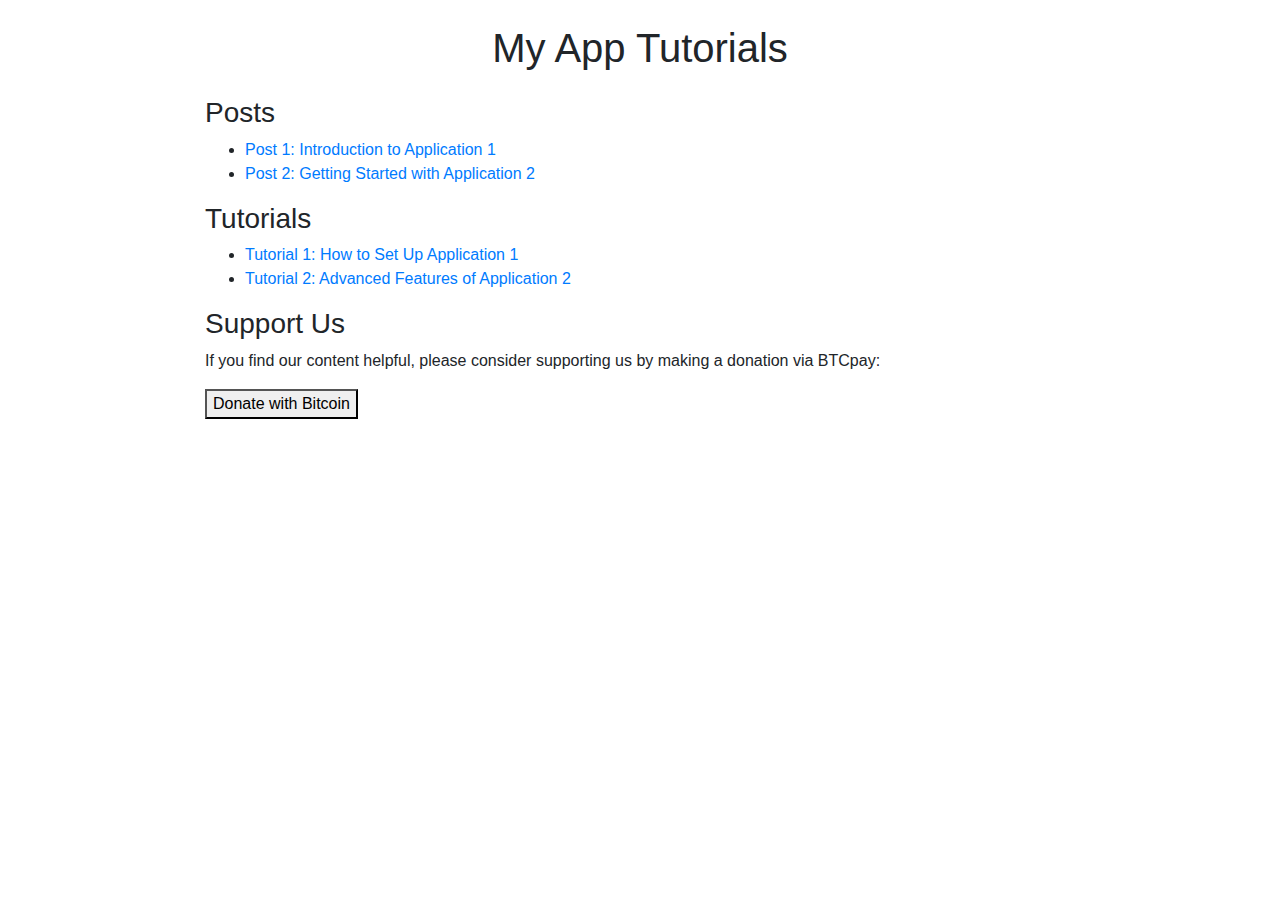
==== index.html @ 93d8fee6 "Create index.html" ====
<!DOCTYPE html>
<html lang="en">
<head>
    <meta charset="UTF-8">
    <meta name="viewport" content="width=device-width, initial-scale=1.0">
    <title>My App Tutorials</title>
    <link rel="stylesheet" href="https://maxcdn.bootstrapcdn.com/bootstrap/4.5.2/css/bootstrap.min.css">
    <script src="https://ajax.googleapis.com/ajax/libs/jquery/3.5.1/jquery.min.js"></script>
    <script src="https://cdnjs.cloudflare.com/ajax/libs/popper.js/1.16.0/umd/popper.min.js"></script>
    <script src="https://maxcdn.bootstrapcdn.com/bootstrap/4.5.2/js/bootstrap.min.js"></script>
    <style>
        .container {
            max-width: 900px;
        }
    </style>
</head>
<body>
    <div class="container">
        <h1 class="text-center my-4">My App Tutorials</h1>

        <h3>Posts</h3>
        <ul>
            <li><a href="post1.html">Post 1: Introduction to Application 1</a></li>
            <li><a href="post2.html">Post 2: Getting Started with Application 2</a></li>
            <!-- Add more post links here -->
        </ul>

        <h3>Tutorials</h3>
        <ul>
            <li><a href="tutorial1.html">Tutorial 1: How to Set Up Application 1</a></li>
            <li><a href="tutorial2.html">Tutorial 2: Advanced Features of Application 2</a></li>
            <!-- Add more tutorial links here -->
        </ul>

        <h3>Support Us</h3>
        <p>If you find our content helpful, please consider supporting us by making a donation via BTCpay:</p>
        <div id="btcpay">
            <!-- Add your BTCpay server button or QR code here -->
            <!-- Replace the 'data-button-code' value with your own BTCpay server data -->
            <button data-button-code="your-btcpay-data" class="btcpay-button">Donate with Bitcoin</button>
            <script src="https://your-btcpay-server-domain/btcpay.js"></script>
        </div>
    </div>
</body>
</html>
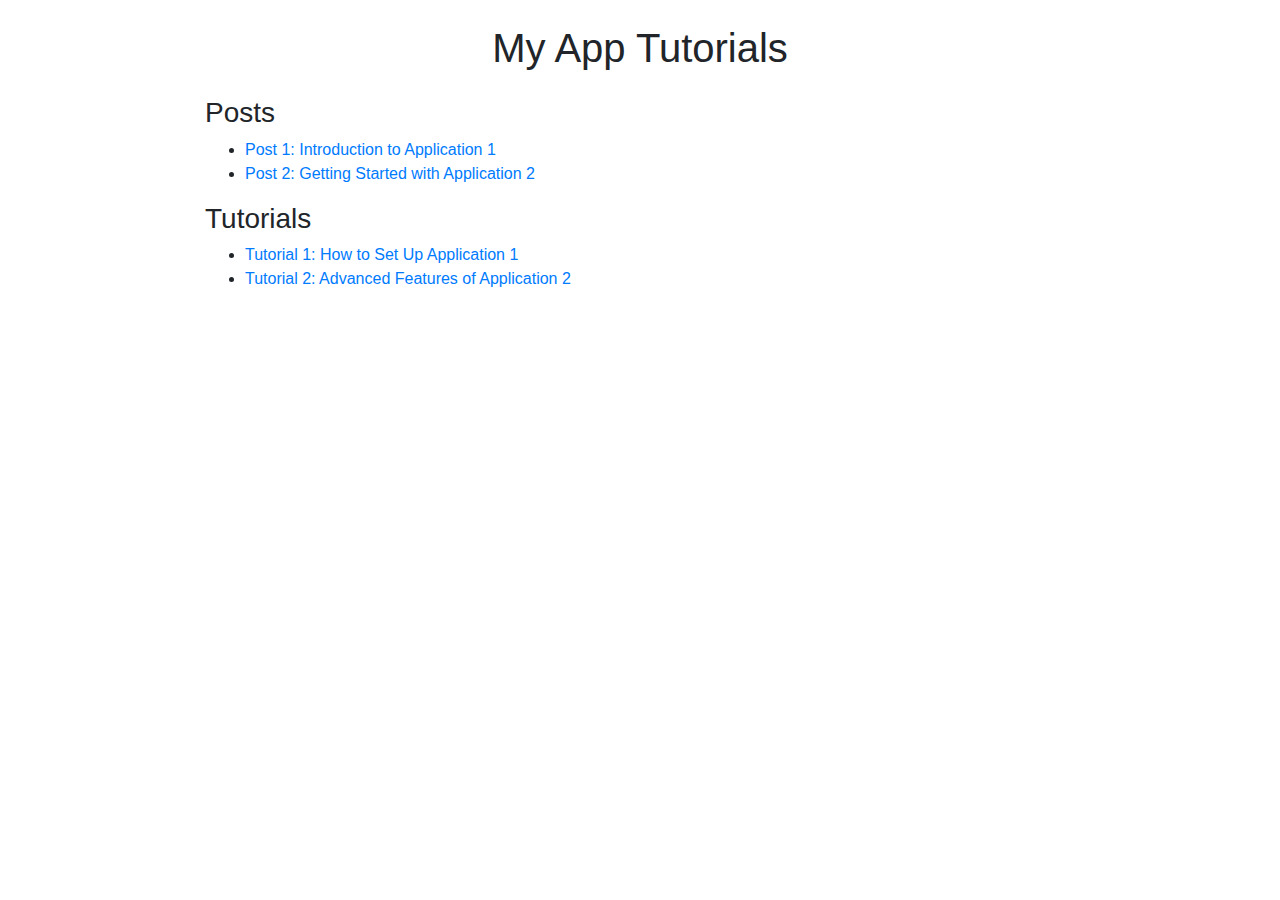
==== commit 3297606c: "Update index.html" ====
--- a/index.html
+++ b/index.html
@@ -32,13 +32,13 @@
             <!-- Add more tutorial links here -->
         </ul>
 
-        <h3>Support Us</h3>
+      <!--  <h3>Support Us</h3>
         <p>If you find our content helpful, please consider supporting us by making a donation via BTCpay:</p>
         <div id="btcpay">
             <!-- Add your BTCpay server button or QR code here -->
             <!-- Replace the 'data-button-code' value with your own BTCpay server data -->
-            <button data-button-code="your-btcpay-data" class="btcpay-button">Donate with Bitcoin</button>
-            <script src="https://your-btcpay-server-domain/btcpay.js"></script>
+           <!--  <button data-button-code="your-btcpay-data" class="btcpay-button">Donate with Bitcoin</button>
+            <script src="https://your-btcpay-server-domain/btcpay.js"></script> -->
         </div>
     </div>
 </body>
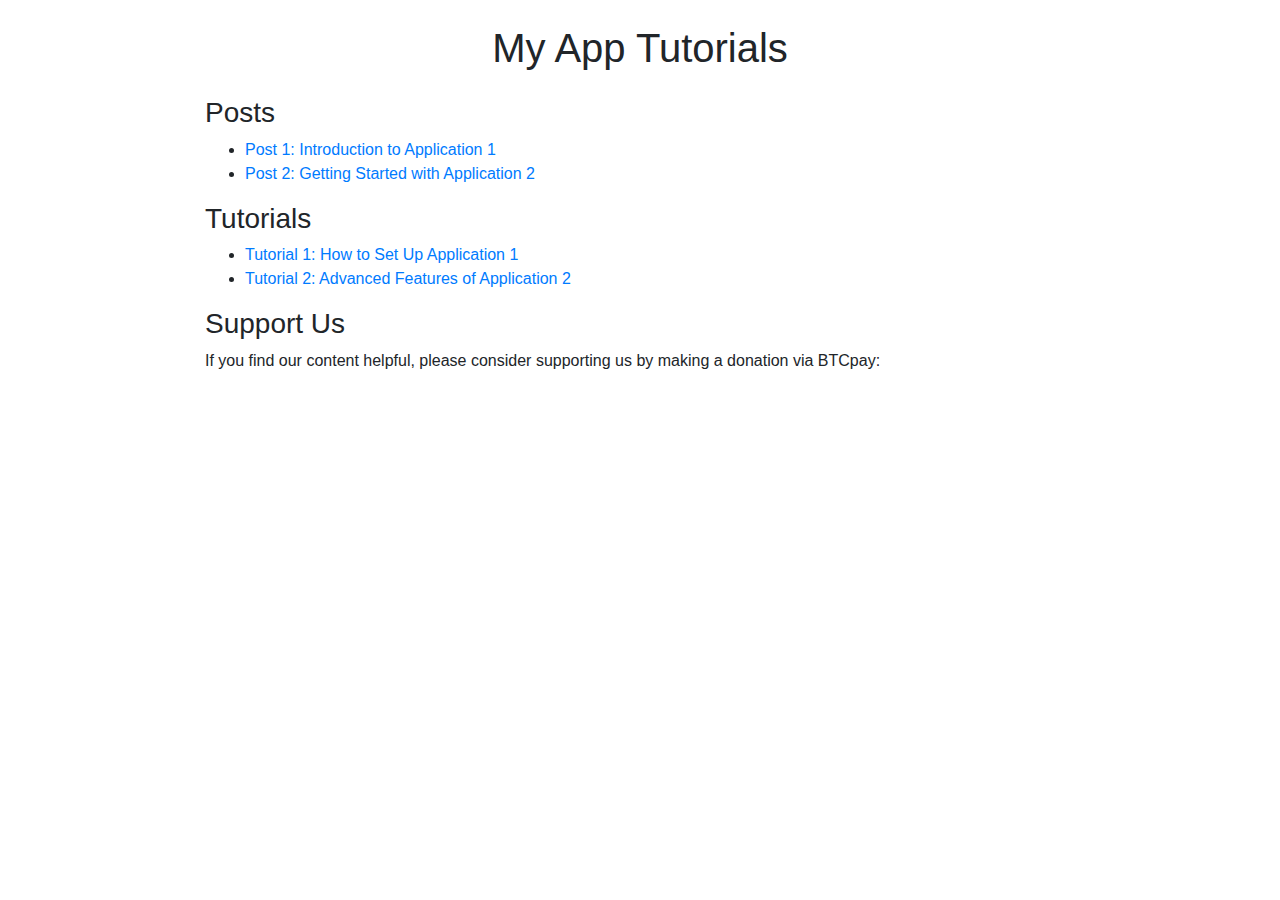
==== commit 13d99c71: "Update index.html" ====
--- a/index.html
+++ b/index.html
@@ -32,14 +32,14 @@
             <!-- Add more tutorial links here -->
         </ul>
 
-      <!--  <h3>Support Us</h3>
+        <h3>Support Us</h3>
         <p>If you find our content helpful, please consider supporting us by making a donation via BTCpay:</p>
-        <div id="btcpay">
+        <!--  <div id="btcpay">
             <!-- Add your BTCpay server button or QR code here -->
             <!-- Replace the 'data-button-code' value with your own BTCpay server data -->
            <!--  <button data-button-code="your-btcpay-data" class="btcpay-button">Donate with Bitcoin</button>
-            <script src="https://your-btcpay-server-domain/btcpay.js"></script> -->
-        </div>
+            <script src="https://your-btcpay-server-domain/btcpay.js"></script> 
+        </div>-->
     </div>
 </body>
 </html>
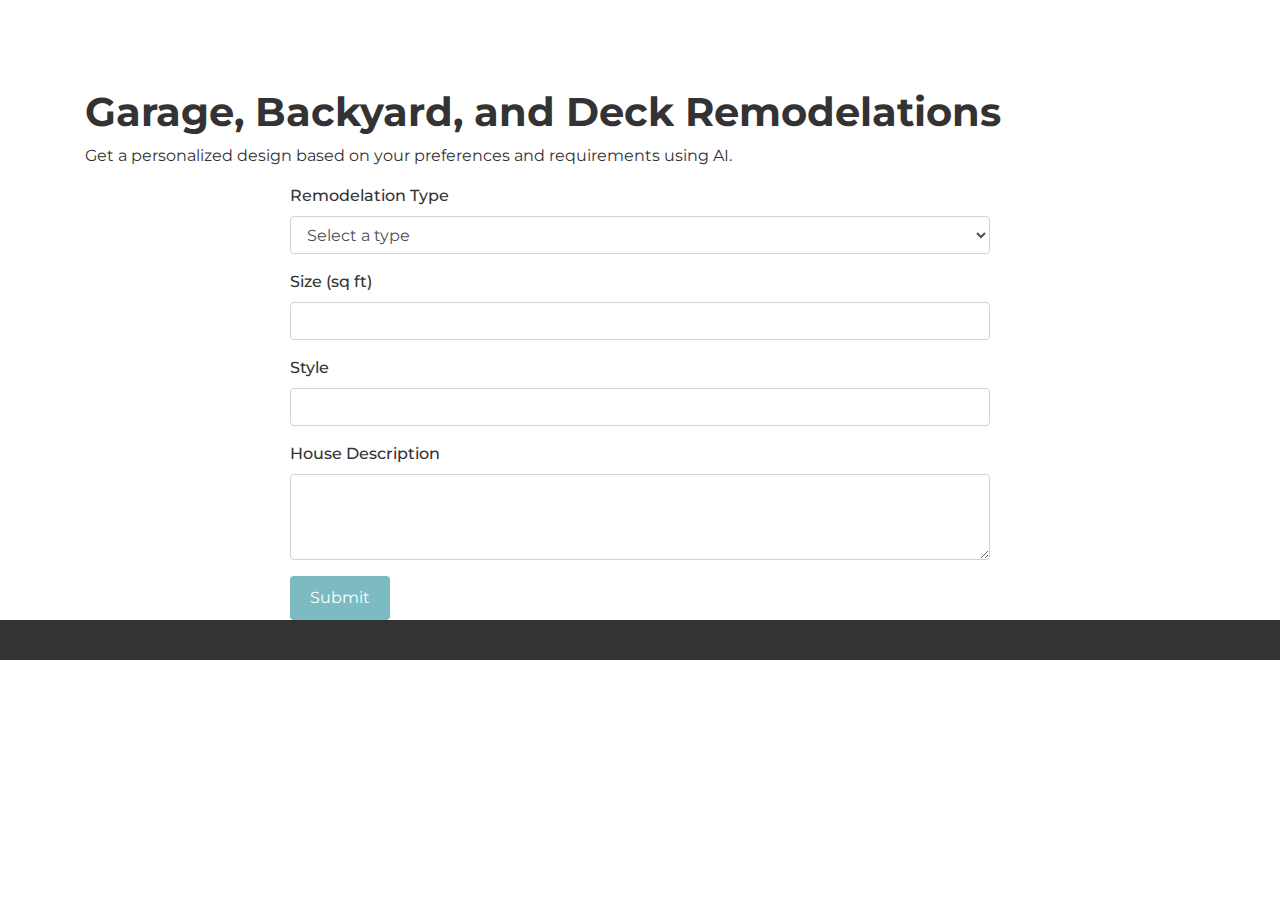
==== commit d73262be: "remodelation update" ====
--- a/index.html
+++ b/index.html
@@ -3,43 +3,56 @@
 <head>
     <meta charset="UTF-8">
     <meta name="viewport" content="width=device-width, initial-scale=1.0">
-    <title>My App Tutorials</title>
+    <title>GitHub.io Remodeling</title>
     <link rel="stylesheet" href="https://maxcdn.bootstrapcdn.com/bootstrap/4.5.2/css/bootstrap.min.css">
-    <script src="https://ajax.googleapis.com/ajax/libs/jquery/3.5.1/jquery.min.js"></script>
-    <script src="https://cdnjs.cloudflare.com/ajax/libs/popper.js/1.16.0/umd/popper.min.js"></script>
-    <script src="https://maxcdn.bootstrapcdn.com/bootstrap/4.5.2/js/bootstrap.min.js"></script>
-    <style>
-        .container {
-            max-width: 900px;
-        }
-    </style>
+    <link rel="stylesheet" href="styles.css">
 </head>
 <body>
-    <div class="container">
-        <h1 class="text-center my-4">My App Tutorials</h1>
+    <header>
+        <!-- Add your navigation and logo here -->
+    </header>
 
-        <h3>Posts</h3>
-        <ul>
-            <li><a href="post1.html">Post 1: Introduction to Application 1</a></li>
-            <li><a href="post2.html">Post 2: Getting Started with Application 2</a></li>
-            <!-- Add more post links here -->
-        </ul>
+    <section class="container mt-5">
+        <h1>Garage, Backyard, and Deck Remodelations</h1>
+        <p>Get a personalized design based on your preferences and requirements using AI.</p>
+        
+        <form id="remodelation-form">
+            <div class="form-group">
+                <label for="remodelation-type">Remodelation Type</label>
+                <select class="form-control" id="remodelation-type" required>
+                    <option value="" disabled selected>Select a type</option>
+                    <option value="garage">Garage</option>
+                    <option value="backyard">Backyard</option>
+                    <option value="deck">Deck</option>
+                </select>
+            </div>
+            
+            <div class="form-group">
+                <label for="size">Size (sq ft)</label>
+                <input type="number" class="form-control" id="size" required>
+            </div>
+            
+            <div class="form-group">
+                <label for="style">Style</label>
+                <input type="text" class="form-control" id="style" required>
+            </div>
+            
+            <div class="form-group">
+                <label for="description">House Description</label>
+                <textarea class="form-control" id="description" rows="3" required></textarea>
+            </div>
+            
+            <button type="submit" class="btn btn-primary">Submit</button>
+        </form>
+    </section>
 
-        <h3>Tutorials</h3>
-        <ul>
-            <li><a href="tutorial1.html">Tutorial 1: How to Set Up Application 1</a></li>
-            <li><a href="tutorial2.html">Tutorial 2: Advanced Features of Application 2</a></li>
-            <!-- Add more tutorial links here -->
-        </ul>
+    <footer>
+        <!-- Add your footer content here -->
+    </footer>
 
-        <h3>Support Us</h3>
-        <p>If you find our content helpful, please consider supporting us by making a donation via BTCpay:</p>
-        <!--  <div id="btcpay">
-            <!-- Add your BTCpay server button or QR code here -->
-            <!-- Replace the 'data-button-code' value with your own BTCpay server data -->
-           <!--  <button data-button-code="your-btcpay-data" class="btcpay-button">Donate with Bitcoin</button>
-            <script src="https://your-btcpay-server-domain/btcpay.js"></script> 
-        </div>-->
-    </div>
+    <script src="https://code.jquery.com/jquery-3.5.1.slim.min.js"></script>
+    <script src="https://cdn.jsdelivr.net/npm/@popperjs/core@2.9.3/dist/umd/popper.min.js"></script>
+    <script src="https://maxcdn.bootstrapcdn.com/bootstrap/4.5.2/js/bootstrap.min.js"></script>
+    <script src="main.js"></script>
 </body>
 </html>
--- a/styles.css
+++ b/styles.css
@@ -0,0 +1,60 @@
+/* Google fonts import */
+@import url('https://fonts.googleapis.com/css2?family=Montserrat:wght@400;500;700&display=swap');
+
+/* General styles */
+body {
+    font-family: 'Montserrat', sans-serif;
+    font-size: 16px;
+    line-height: 1.5;
+    color: #333;
+    margin: 0;
+    padding: 0;
+}
+
+h1, h2, h3, h4, h5, h6 {
+    font-weight: 700;
+    color: #333;
+}
+
+a {
+    color: #7DBBC3;
+    text-decoration: none;
+}
+
+a:hover {
+    color: #5A9F9E;
+}
+
+/* Header */
+header {
+    background-color: #fff;
+    padding: 20px 0;
+}
+
+/* Form */
+form {
+    max-width: 700px;
+    margin: 0 auto;
+}
+
+label {
+    font-weight: 500;
+}
+
+button[type="submit"] {
+    background-color: #7DBBC3;
+    border: none;
+    padding: 10px 20px;
+}
+
+button[type="submit"]:hover {
+    background-color: #5A9F9E;
+}
+
+/* Footer */
+footer {
+    background-color: #333;
+    color: #fff;
+    padding: 20px 0;
+    text-align: center;
+}
